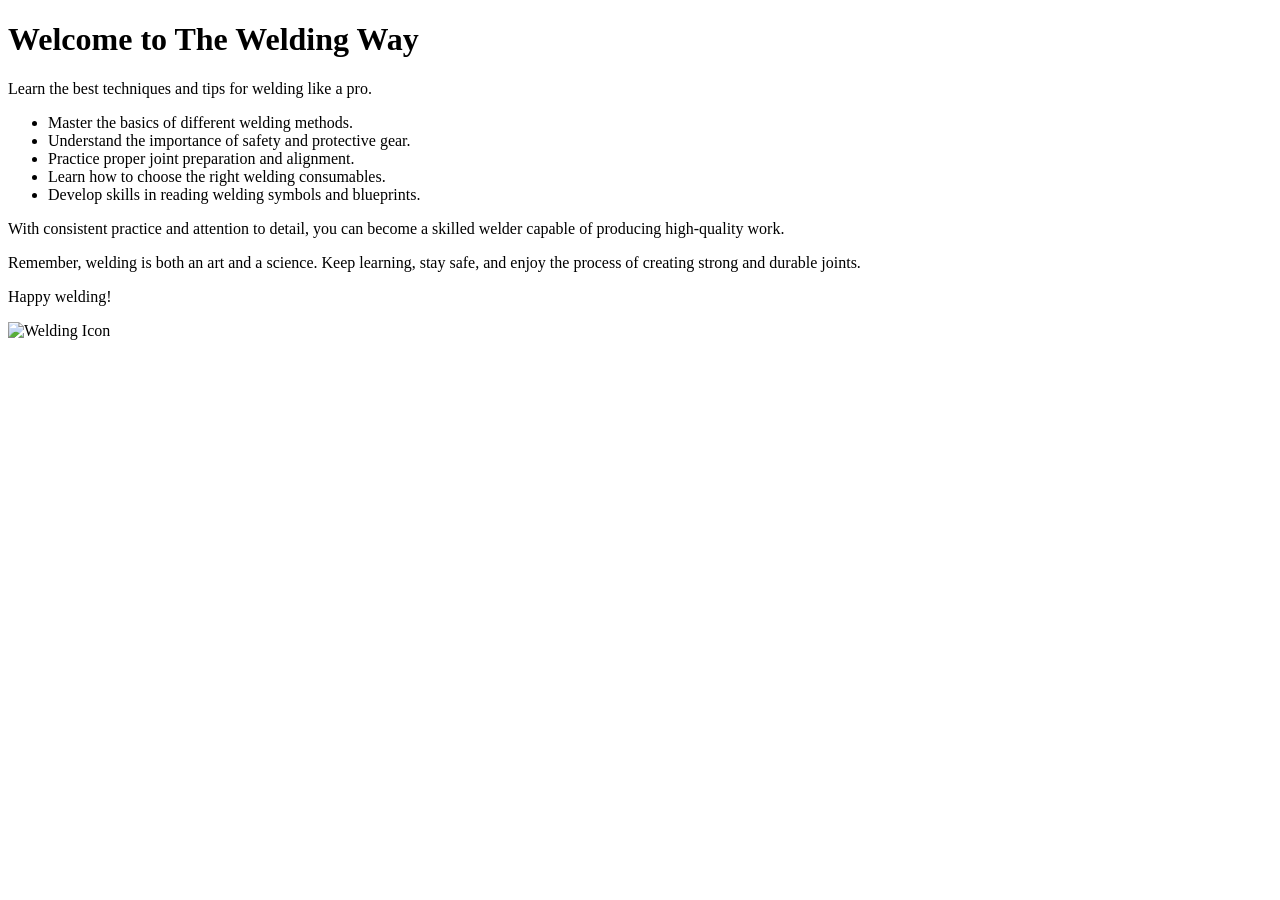
==== The-Welding-Way/index.html @ e0e6f69e "Add index.html and web icon for The Welding Way website" ====
<!DOCTYPE html>
<html lang="en">
<head>
    <meta charset="UTF-8">
    <meta name="viewport" content="width=device-width, initial-scale=1.0">
    <title>The Welding Way</title>
</head>
    <body>
    <h1>Welcome to The Welding Way</h1>
    <p>Learn the best techniques and tips for welding like a pro.</p>
    <ul>
        <li>Master the basics of different welding methods.</li>
        <li>Understand the importance of safety and protective gear.</li>
        <li>Practice proper joint preparation and alignment.</li>
        <li>Learn how to choose the right welding consumables.</li>
        <li>Develop skills in reading welding symbols and blueprints.</li>
    </ul>
    <p>With consistent practice and attention to detail, you can become a skilled welder capable of producing high-quality work.</p>
    <p>Remember, welding is both an art and a science. Keep learning, stay safe, and enjoy the process of creating strong and durable joints.</p>
    <p>Happy welding!</p>
    <img src="The-Welding-Way\web icon.png" alt="Welding Icon">
</body>

</html>
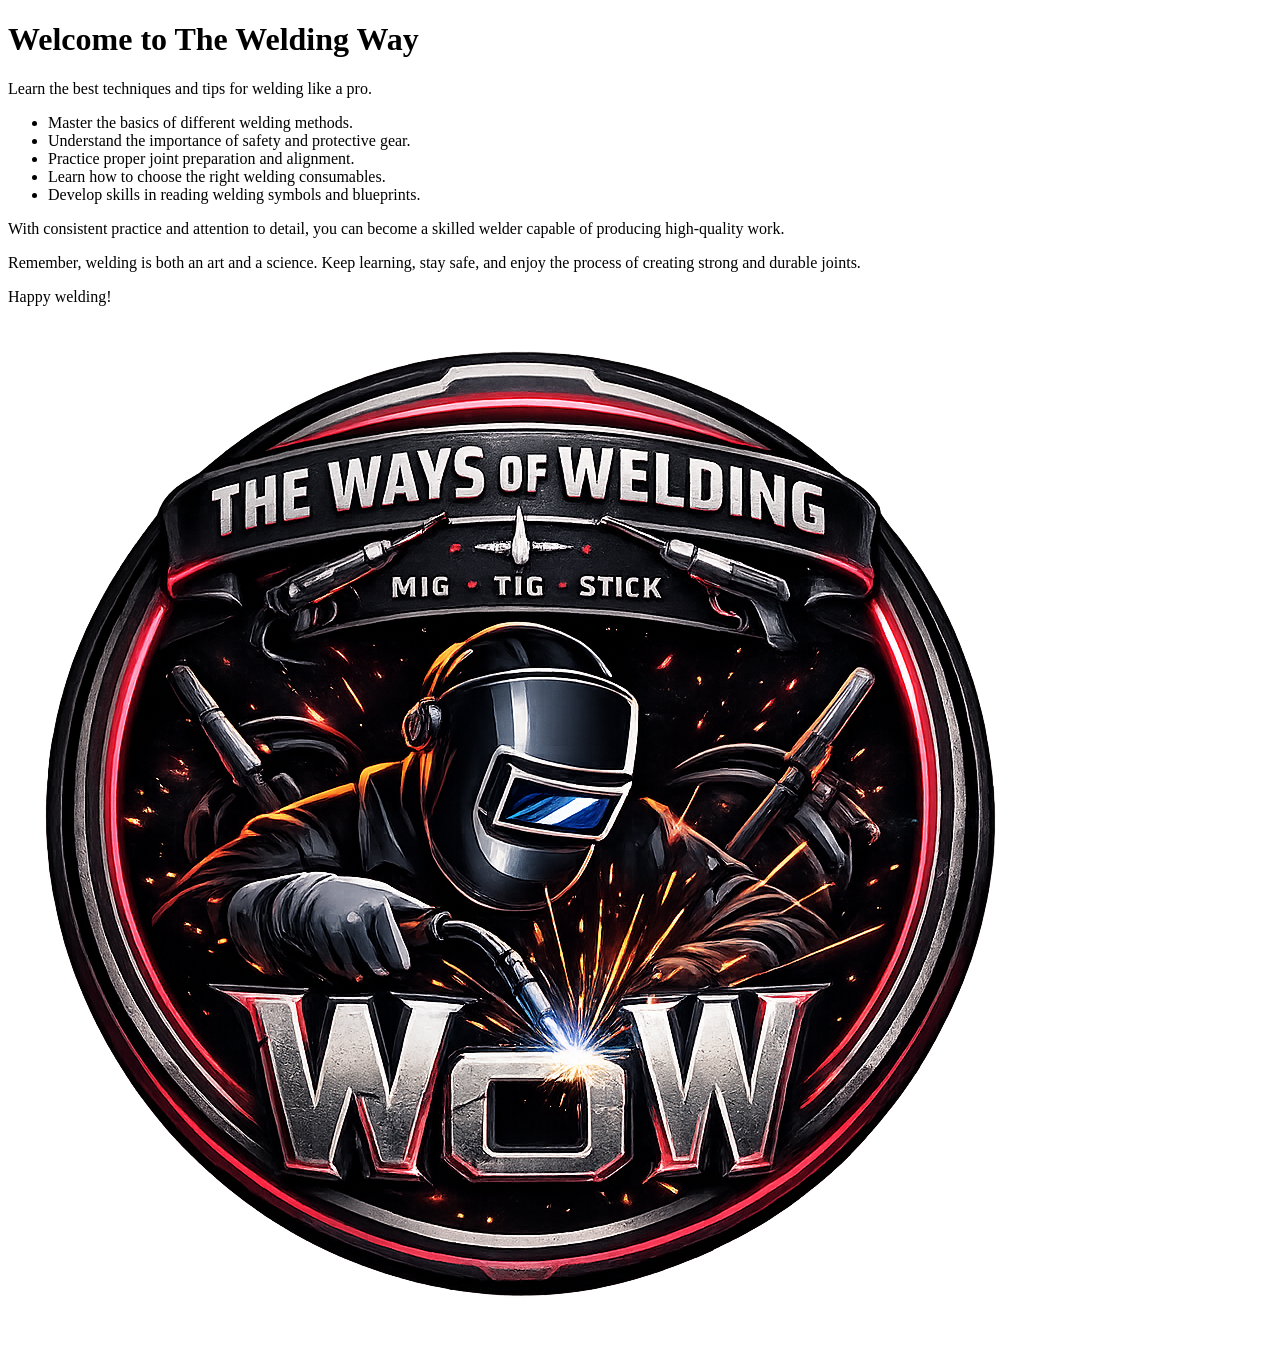
==== commit 8740c658: "Fix image source path in index.html for web icon" ====
--- a/The-Welding-Way/index.html
+++ b/The-Welding-Way/index.html
@@ -18,7 +18,6 @@
     <p>With consistent practice and attention to detail, you can become a skilled welder capable of producing high-quality work.</p>
     <p>Remember, welding is both an art and a science. Keep learning, stay safe, and enjoy the process of creating strong and durable joints.</p>
     <p>Happy welding!</p>
-    <img src="The-Welding-Way\web icon.png" alt="Welding Icon">
+    <img src="web icon.png" alt="Welding Icon">
 </body>
-
 </html>
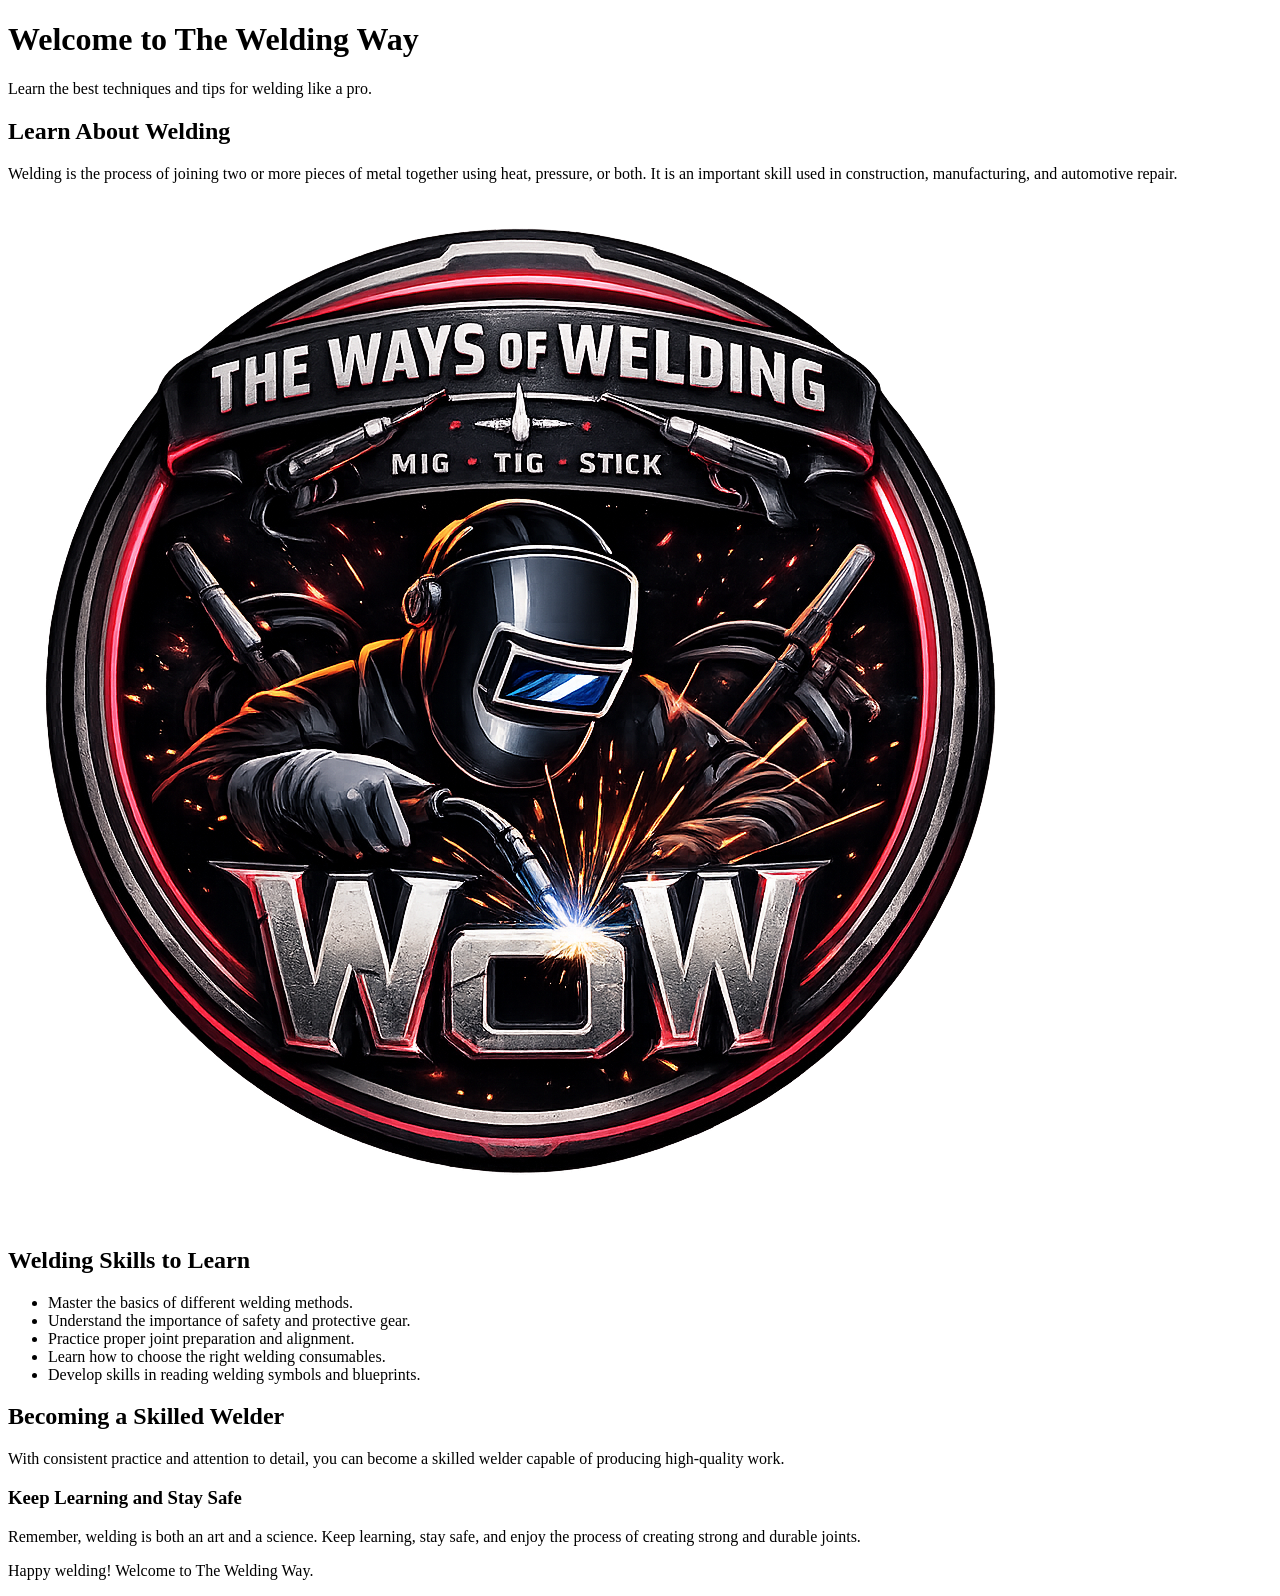
==== commit 8c6d64c2: "Refactor index.html structure for improved readability and organization" ====
--- a/The-Welding-Way/index.html
+++ b/The-Welding-Way/index.html
@@ -5,19 +5,59 @@
     <meta name="viewport" content="width=device-width, initial-scale=1.0">
     <title>The Welding Way</title>
 </head>
-    <body>
-    <h1>Welcome to The Welding Way</h1>
-    <p>Learn the best techniques and tips for welding like a pro.</p>
-    <ul>
-        <li>Master the basics of different welding methods.</li>
-        <li>Understand the importance of safety and protective gear.</li>
-        <li>Practice proper joint preparation and alignment.</li>
-        <li>Learn how to choose the right welding consumables.</li>
-        <li>Develop skills in reading welding symbols and blueprints.</li>
-    </ul>
-    <p>With consistent practice and attention to detail, you can become a skilled welder capable of producing high-quality work.</p>
-    <p>Remember, welding is both an art and a science. Keep learning, stay safe, and enjoy the process of creating strong and durable joints.</p>
-    <p>Happy welding!</p>
-    <img src="web icon.png" alt="Welding Icon">
+
+<body>
+
+    <header>
+        <h1>Welcome to The Welding Way</h1>
+        <p>Learn the best techniques and tips for welding like a pro.</p>
+    </header>
+
+    <main>
+
+        <section>
+            <h2>Learn About Welding</h2>
+            <p>
+                Welding is the process of joining two or more pieces
+                of metal together using heat, pressure, or both.
+                It is an important skill used in construction,
+                manufacturing, and automotive repair.
+            </p>
+            <img src="web icon.png" alt="Icon representing welding">
+        </section>
+
+        <section>
+            <h2>Welding Skills to Learn</h2>
+            <ul>
+                <li>Master the basics of different welding methods.</li>
+                <li>Understand the importance of safety and protective gear.</li>
+                <li>Practice proper joint preparation and alignment.</li>
+                <li>Learn how to choose the right welding consumables.</li>
+                <li>Develop skills in reading welding symbols and blueprints.</li>
+            </ul>
+        </section>
+
+        <article>
+            <h2>Becoming a Skilled Welder</h2>
+            <p>
+                With consistent practice and attention to detail,
+                you can become a skilled welder capable of producing
+                high-quality work.
+            </p>
+
+            <h3>Keep Learning and Stay Safe</h3>
+            <p>
+                Remember, welding is both an art and a science.
+                Keep learning, stay safe, and enjoy the process
+                of creating strong and durable joints.
+            </p>
+        </article>
+
+    </main>
+
+    <footer>
+        <p>Happy welding! Welcome to The Welding Way.</p>
+    </footer>
+
 </body>
 </html>
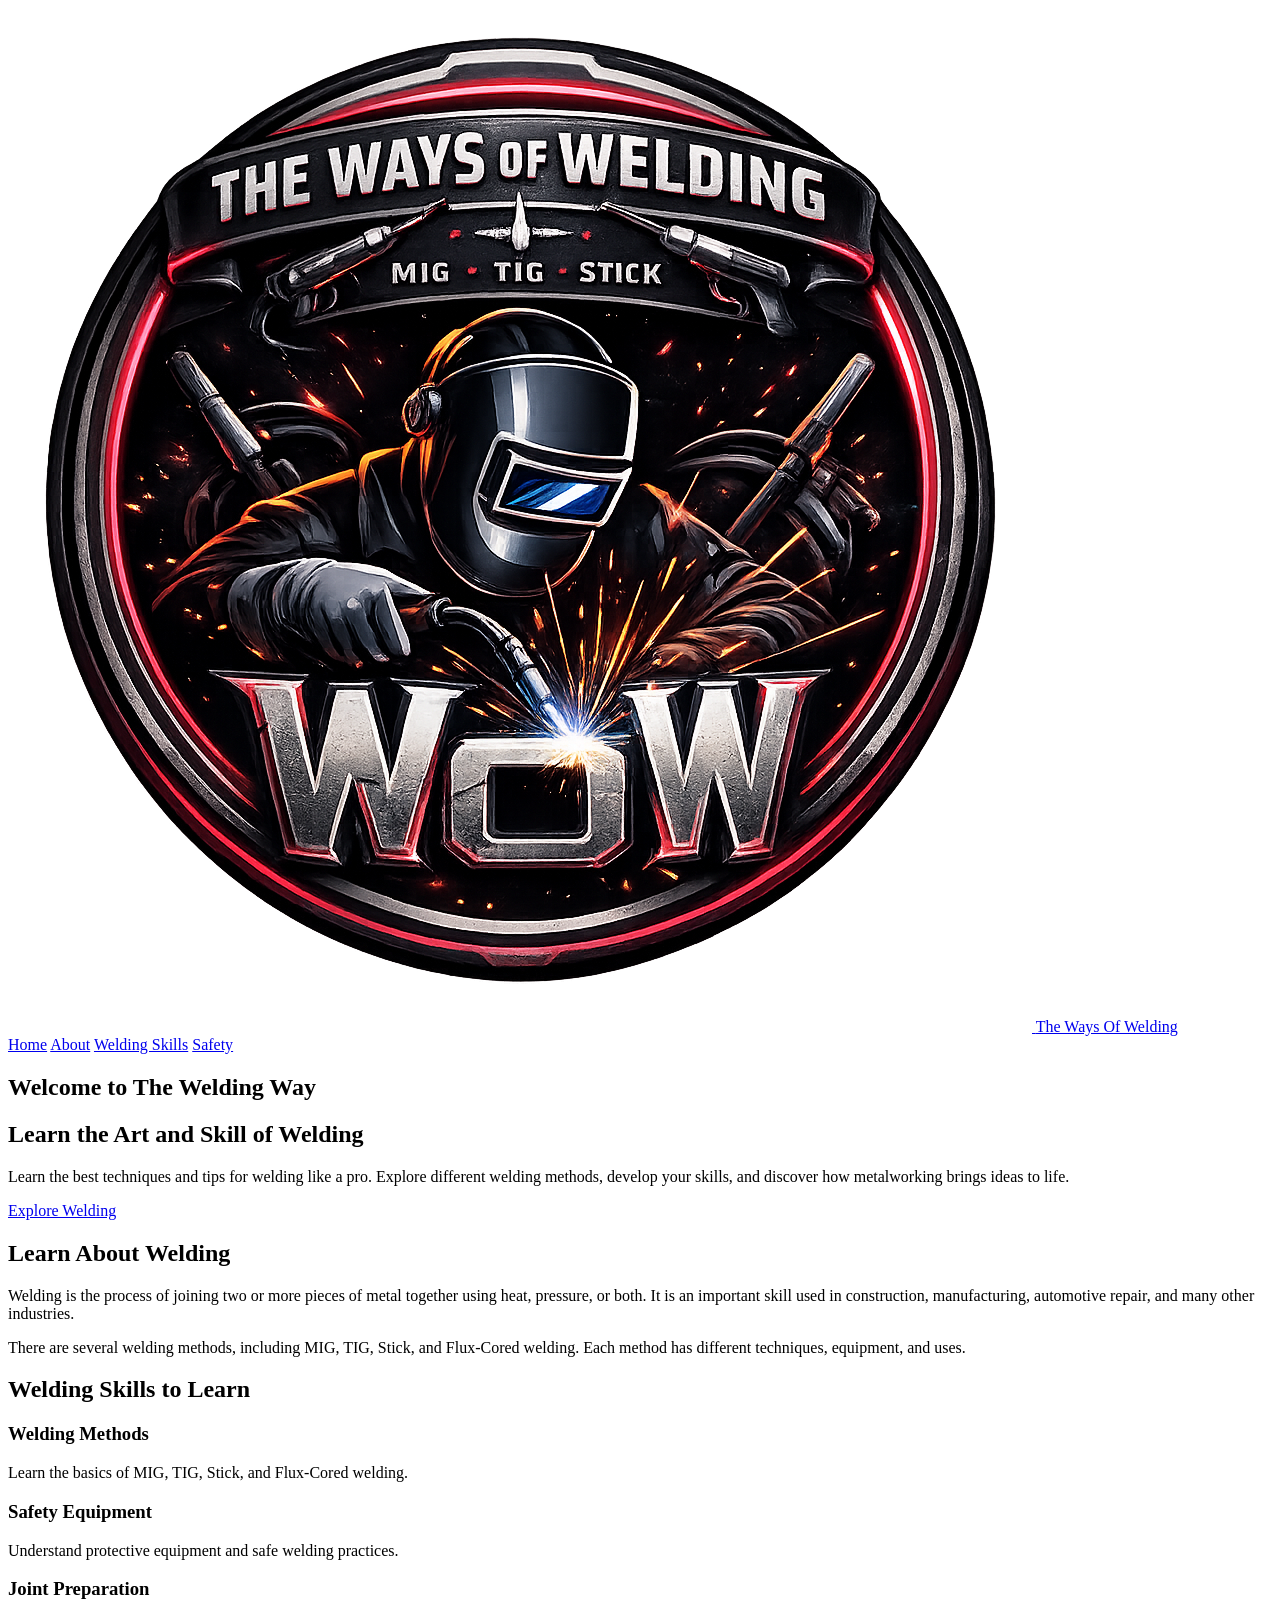
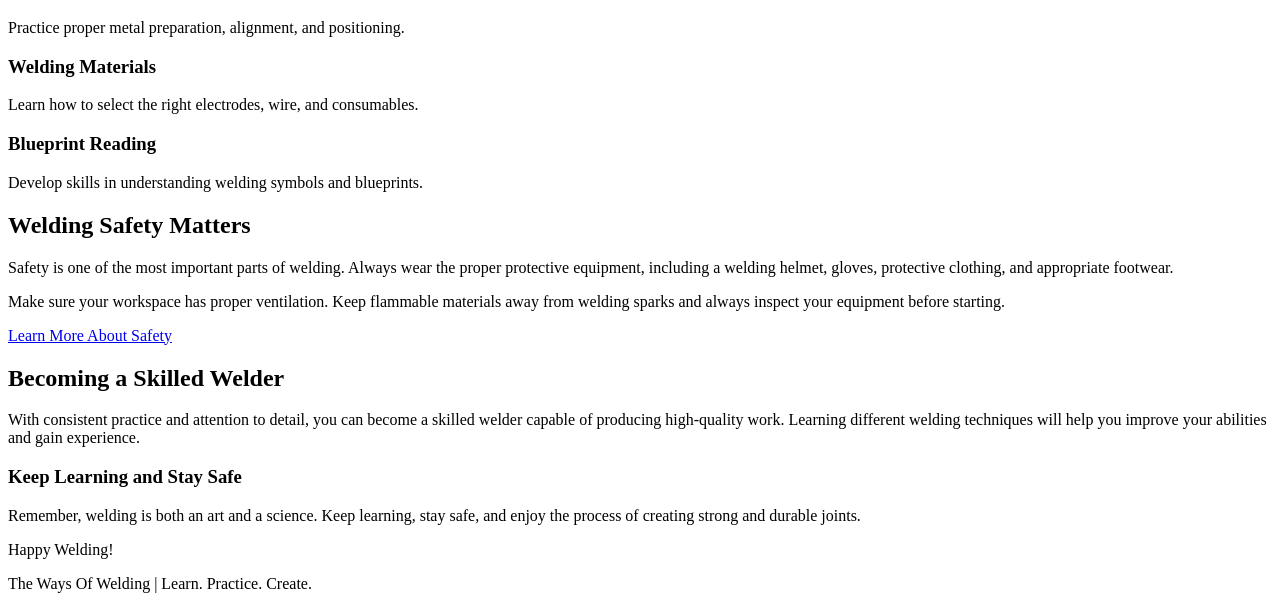
==== commit 51254674: "Add initial About.html, Safety.html, Skills.html, and Style.css files" ====
--- a/The-Welding-Way/index.html
+++ b/The-Welding-Way/index.html
@@ -1,63 +1,186 @@
+
 <!DOCTYPE html>
 <html lang="en">
+
 <head>
     <meta charset="UTF-8">
     <meta name="viewport" content="width=device-width, initial-scale=1.0">
-    <title>The Welding Way</title>
+
+    <title>The Ways Of Welding</title>
+
+    <!-- Google Fonts -->
+    <link rel="preconnect" href="https://fonts.googleapis.com">
+    <link rel="preconnect" href="https://fonts.gstatic.com" crossorigin>
+
+    <link href="https://fonts.googleapis.com/css2?family=Oswald:wght@400;500;600;700&family=Roboto:wght@400;500;700&display=swap" rel="stylesheet">
+
+    <!-- CSS Stylesheet -->
+    <link rel="stylesheet" href="styles.css">
 </head>
 
 <body>
 
+    <!-- HEADER AND NAVIGATION -->
     <header>
-        <h1>Welcome to The Welding Way</h1>
-        <p>Learn the best techniques and tips for welding like a pro.</p>
+        <div class="navbar">
+
+            <a href="index.html" class="logo">
+                <img src="web icon.png" alt="The Ways Of Welding Logo">
+                <span>The Ways Of Welding</span>
+            </a>
+
+            <nav>
+                <a href="index.html" class="active">Home</a>
+                <a href="#about">About</a>
+                <a href="#skills">Welding Skills</a>
+                <a href="#safety">Safety</a>
+            </nav>
+
+        </div>
     </header>
 
+    <!-- MAIN CONTENT -->
     <main>
 
-        <section>
+        <!-- HERO SECTION -->
+        <section class="hero">
+            <h1>Welcome to The Welding Way</h1>
+
+            <h2>Learn the Art and Skill of Welding</h2>
+
+            <p>
+                Learn the best techniques and tips for welding like a pro.
+                Explore different welding methods, develop your skills,
+                and discover how metalworking brings ideas to life.
+            </p>
+
+            <a href="#skills" class="btn">Explore Welding</a>
+        </section>
+
+        <!-- ABOUT WELDING -->
+        <section class="container" id="about">
+
             <h2>Learn About Welding</h2>
+
             <p>
                 Welding is the process of joining two or more pieces
                 of metal together using heat, pressure, or both.
                 It is an important skill used in construction,
-                manufacturing, and automotive repair.
+                manufacturing, automotive repair, and many other
+                industries.
             </p>
-            <img src="web icon.png" alt="Icon representing welding">
+
+            <p>
+                There are several welding methods, including MIG,
+                TIG, Stick, and Flux-Cored welding. Each method
+                has different techniques, equipment, and uses.
+            </p>
+
         </section>
 
-        <section>
+        <!-- WELDING SKILLS -->
+        <section class="skills" id="skills">
+
             <h2>Welding Skills to Learn</h2>
-            <ul>
-                <li>Master the basics of different welding methods.</li>
-                <li>Understand the importance of safety and protective gear.</li>
-                <li>Practice proper joint preparation and alignment.</li>
-                <li>Learn how to choose the right welding consumables.</li>
-                <li>Develop skills in reading welding symbols and blueprints.</li>
-            </ul>
+
+            <div class="skills-grid">
+
+                <div class="skill-card">
+                    <h3>Welding Methods</h3>
+                    <p>
+                        Learn the basics of MIG, TIG, Stick,
+                        and Flux-Cored welding.
+                    </p>
+                </div>
+
+                <div class="skill-card">
+                    <h3>Safety Equipment</h3>
+                    <p>
+                        Understand protective equipment
+                        and safe welding practices.
+                    </p>
+                </div>
+
+                <div class="skill-card">
+                    <h3>Joint Preparation</h3>
+                    <p>
+                        Practice proper metal preparation,
+                        alignment, and positioning.
+                    </p>
+                </div>
+
+                <div class="skill-card">
+                    <h3>Welding Materials</h3>
+                    <p>
+                        Learn how to select the right
+                        electrodes, wire, and consumables.
+                    </p>
+                </div>
+
+                <div class="skill-card">
+                    <h3>Blueprint Reading</h3>
+                    <p>
+                        Develop skills in understanding
+                        welding symbols and blueprints.
+                    </p>
+                </div>
+
+            </div>
+
         </section>
 
-        <article>
+        <!-- WELDING SAFETY -->
+        <section class="container" id="safety">
+
+            <h2>Welding Safety Matters</h2>
+
+            <p>
+                Safety is one of the most important parts of welding.
+                Always wear the proper protective equipment,
+                including a welding helmet, gloves, protective clothing,
+                and appropriate footwear.
+            </p>
+
+            <p>
+                Make sure your workspace has proper ventilation.
+                Keep flammable materials away from welding sparks
+                and always inspect your equipment before starting.
+            </p>
+
+            <a href="safety.html" class="btn">Learn More About Safety</a>
+
+        </section>
+
+        <!-- BECOMING A SKILLED WELDER -->
+        <article class="interests container">
+
             <h2>Becoming a Skilled Welder</h2>
+
             <p>
                 With consistent practice and attention to detail,
                 you can become a skilled welder capable of producing
-                high-quality work.
+                high-quality work. Learning different welding
+                techniques will help you improve your abilities
+                and gain experience.
             </p>
 
             <h3>Keep Learning and Stay Safe</h3>
+
             <p>
                 Remember, welding is both an art and a science.
                 Keep learning, stay safe, and enjoy the process
                 of creating strong and durable joints.
             </p>
+
         </article>
 
     </main>
 
+    <!-- FOOTER -->
     <footer>
-        <p>Happy welding! Welcome to The Welding Way.</p>
+        <p>Happy Welding!</p>
+        <p>The Ways Of Welding | Learn. Practice. Create.</p>
     </footer>
 
 </body>
-</html>+</html>
